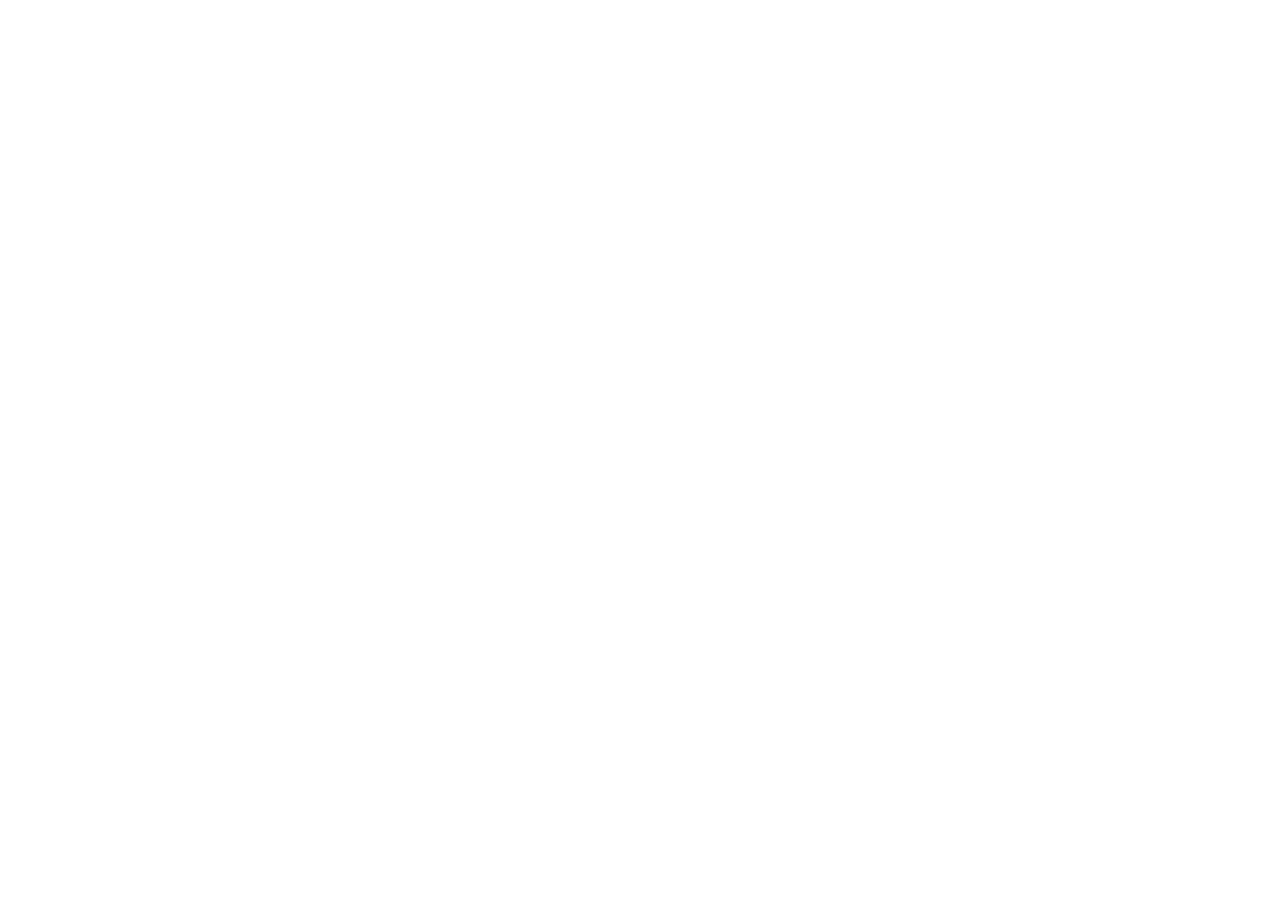
==== src/html/chat.html @ babbcfe8 "architecture" ====
<!DOCTYPE html>
<html lang="fr">
<head>
    <meta charset="UTF-8">
    <meta http-equiv="X-UA-Compatible" content="IE=edge">
    <meta name="viewport" content="width=device-width, initial-scale=1.0">
    <link rel="stylesheet" href="./src/assets/css/page/chat.css">
    <title>Chat</title>
</head>
<body>
    
</body>
</html>
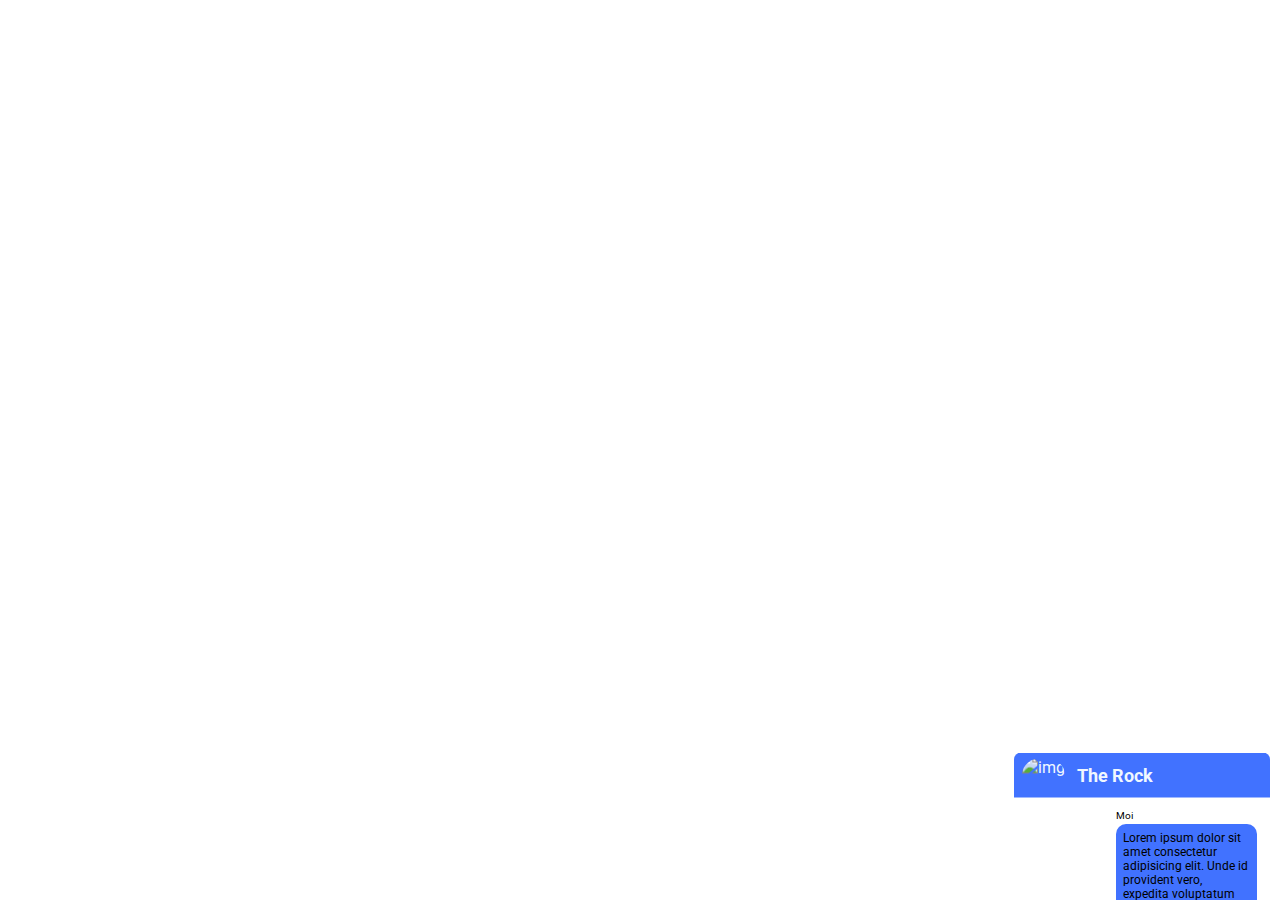
==== commit bed77b96: "Chat" ====
--- a/src/html/chat.html
+++ b/src/html/chat.html
@@ -1,13 +1,66 @@
 <!DOCTYPE html>
 <html lang="fr">
+
 <head>
     <meta charset="UTF-8">
     <meta http-equiv="X-UA-Compatible" content="IE=edge">
     <meta name="viewport" content="width=device-width, initial-scale=1.0">
-    <link rel="stylesheet" href="./src/assets/css/page/chat.css">
+    <link rel="stylesheet" href="../assets/css/page/chat.css">
     <title>Chat</title>
 </head>
+
 <body>
-    
+    <div class="chat">
+        <div class="titre">
+            <img src="https://images.wallpapersden.com/image/download/young-dwayne-the-rock-johnson_bGtoZW2UmZqaraWkpJRsZ2WtbGdl.jpg"
+                alt="img">
+            <h1>The Rock</h1>
+        </div>
+        <div class="body">
+            <div class="send">
+                <p>Moi</p>
+                <div class="bull">
+                    <p>Lorem ipsum dolor sit amet consectetur adipisicing elit. Unde id provident vero, expedita
+                        voluptatum dignissimos quam ipsam cum possimus voluptate ex sit at praesentium aperiam eius odit
+                        repellendus corrupti deleniti?</p>
+                </div>
+                <p>aujourd'hui à 11:42 </p>
+            </div>
+            <div class="reçu">
+                <div class="text">
+                    <p>The Rock</p>
+                </div>
+                <div>
+                    <img src="https://images.wallpapersden.com/image/download/young-dwayne-the-rock-johnson_bGtoZW2UmZqaraWkpJRsZ2WtbGdl.jpg"
+                        alt="img">
+                    <div class="bull">
+                        <p>Lorem ipsum dolor sit amet consectetur adipisicing elit. Unde id provident vero, expedita
+                            voluptatum dignissimos quam ipsam cum possimus voluptate ex sit at praesentium aperiam eius
+                            odit
+                            repellendus corrupti deleniti?</p>
+                    </div>
+                </div>
+                <div class="text">
+                    <p>aujourd'hui à 13:20</p>
+                </div>
+            </div>
+            <div class="send">
+                <p>Moi</p>
+                <div class="bull">
+                    <p>Lorem ipsum dolor sit amet consectetur adipisicing elit. Unde id provident vero, expedita
+                        voluptatum dignissimos quam ipsam cum possimus voluptate ex sit at praesentium aperiam eius odit
+                        repellendus corrupti deleniti?</p>
+                </div>
+                <p>aujourd'hui à 13:42 </p>
+            </div>
+        </div>
+        <div class="message">
+            <input type="text" placeholder="Message">
+            <i class="fa-solid fa-paper-plane"></i>
+        </div>
+    </div>
 </body>
-</html>+
+</html>
+
+<script src="https://kit.fontawesome.com/f8f2a2e311.js" crossorigin="anonymous"></script>--- a/src/assets/css/page/chat.css
+++ b/src/assets/css/page/chat.css
@@ -0,0 +1,199 @@
+/*-------------------------------FONTS INITIALISATION-------------------------------*/
+
+/*commande pour importer plusieurs fonts depuis le site de google fonts sans installation*/
+@import url('https://fonts.googleapis.com/css2?family=Anton&family=Bebas+Neue&family=Josefin+Sans:wght@100;200;300;400;500;600;700&family=Nabla&family=Oswald:wght@200;300;400;500;600;700&family=Passion+One:wght@400;700&family=Roboto+Condensed:wght@700&family=Roboto:wght@100;300;400;500;700;900&family=Secular+One&family=Staatliches&display=swap');
+
+/* NOM DES FONTS DISPONIBLES
+font-family: 'Anton', sans-serif;
+font-family: 'Bebas Neue', cursive;
+font-family: 'Josefin Sans', sans-serif;
+font-family: 'Nabla', cursive;
+font-family: 'Oswald', sans-serif;
+font-family: 'Passion One', cursive;
+font-family: 'Roboto', sans-serif;
+font-family: 'Roboto Condensed', sans-serif;
+font-family: 'Secular One', sans-serif;
+font-family: 'Staatliches', cursive;
+*/
+
+
+/*-------------------------------PROPRIETES GENERALES-------------------------------*/
+
+* {
+    list-style-type: none;
+    margin: 0;
+    padding: 0;
+    color: aliceblue;
+    font-family: "roboto", Arial, Helvetica, sans-serif;
+}
+
+body {
+    scroll-behavior: smooth;
+    overflow-x: hidden;
+    position: relative;
+}
+
+
+/*-------------------------------Chat-------------------------------*/
+
+.chat {
+    position: fixed;
+
+    bottom: -16.5px;
+    right: 10px;
+    
+    height: 75vh;
+    width: 20vw;
+
+    transform: translateY(510.5px);
+    transition: 500ms ease-in-out;
+}
+
+.chat:hover {
+    transform: translateY(0);
+}
+
+.chat p {
+    color: black;
+}
+
+.titre {
+    display: flex;
+    align-items: center;
+
+    height: 5vh;
+    width: 20vw;
+    min-width: 250px;
+
+    border-radius: 7px 7px 0 0;
+
+    background-color: #4172FF;
+}
+
+.titre img {
+    height: 75%;
+
+    border-radius: 100%;
+
+    margin-right: 5%;
+    margin-left: 3%;
+}
+
+.titre h1 {
+    font-size: clamp(10px, 2vh, 50px);
+}
+
+.body {
+    padding-top: 5%;
+
+    height: 75%;
+    width: 100%;
+    min-width: 250px;
+
+    background-color: white;
+
+    overflow-y: scroll;
+
+    -ms-overflow-style: none;
+    /* IE and Edge */
+    scrollbar-width: none;
+    /* Firefox */
+}
+
+.body::-webkit-scrollbar {
+    display: none;
+    /* other */
+}
+
+.send {
+    display: flex;
+    flex-direction: column;
+    align-items: start;
+    flex-wrap: wrap;
+
+    margin-left: 40%;
+    margin-right: 5%;
+
+    font-size: 0.625rem;
+
+    margin-bottom: 2rem;
+
+}
+
+.send .bull {
+    font-size: 0.75rem;
+
+    background-color: #4172FF;
+    border-radius: 10px;
+
+    margin-top: 2%;
+    margin-bottom: 2%;
+    padding: 5%;
+}
+
+.reçu {
+    display: flex;
+    flex-direction: column;
+    align-items: start;
+    flex-wrap: wrap;
+
+    margin-left: 5%;
+    margin-right: 20%;
+
+    font-size: 0.625rem;
+
+    margin-bottom: 2rem;
+}
+
+.reçu div {
+    display: flex;
+    flex-direction: row;
+}
+
+.reçu .text {
+    margin-left: 52px;
+}
+
+.reçu img {
+    height: 2rem;
+
+    border-radius: 100%;
+
+    margin-right: 5%;
+    margin-left: 3%;
+}
+
+.reçu .bull {
+    font-size: 0.75rem;
+
+    background-color: #F5F6F8;
+    border-radius: 10px;
+
+    margin-top: 2%;
+    margin-bottom: 2%;
+    padding: 5%;
+}
+
+.message {
+    display: flex;
+    justify-content: space-around;
+    align-items: center;
+
+    background-color: white;
+
+    border-top: 2px solid black;
+
+}
+
+.message input {
+    margin-top: 5%;
+    margin-bottom: 5%;
+
+    border-radius: 5px;
+    padding: 3% 5% 3% 5%;
+}
+
+.message i {
+    color: black;
+    font-size: 125%;
+}